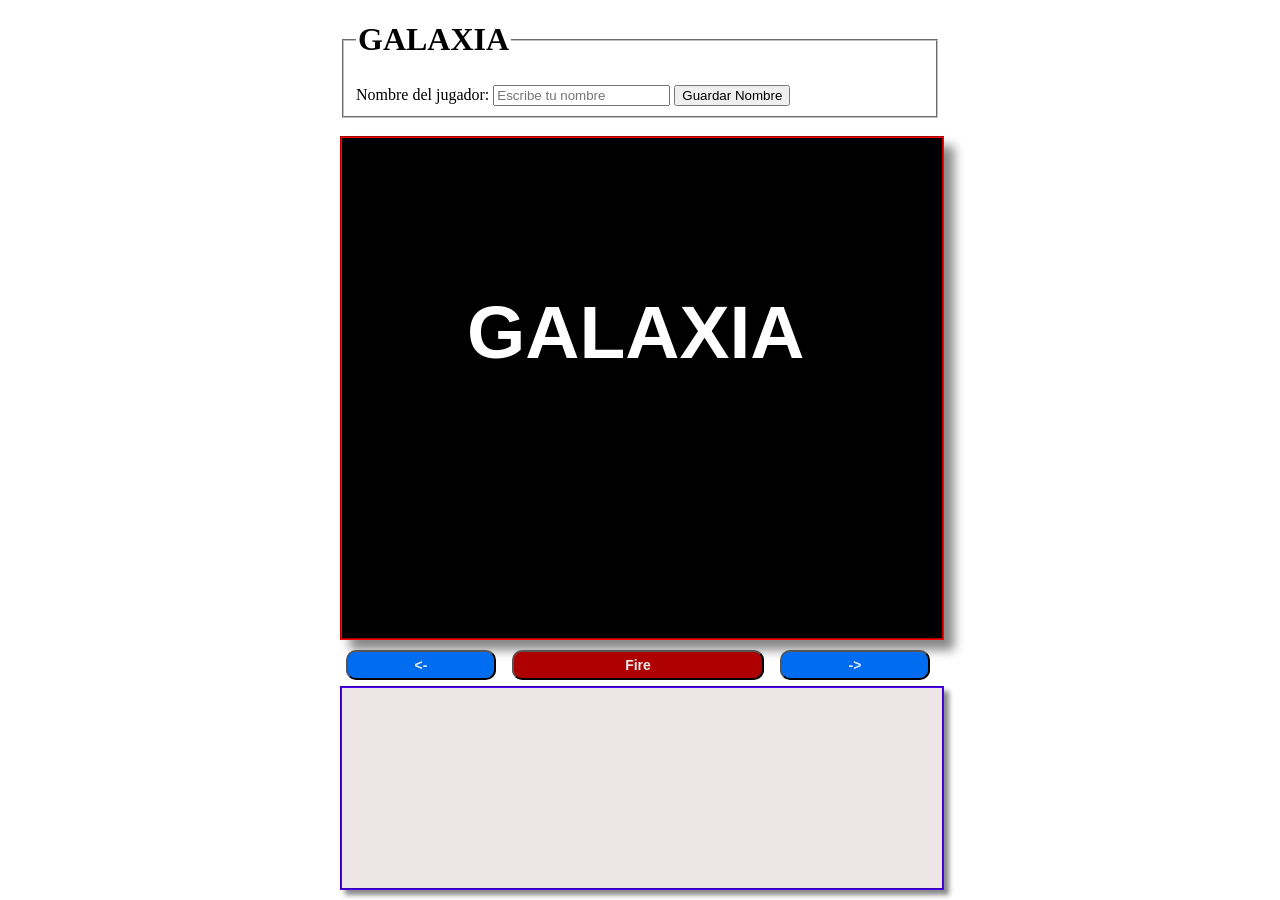
==== index.html @ 450cdfad "2.3" ====
<!doctype html>
<html>
	<head>
		<meta charset="UTF-8">
		<link rel="stylesheet" href="estilos.css">
		<title>Galaxia</title>
		<script type="text/javascript" src="funciones.js"></script>
		
	</head>
	<body>
		<fieldset>
			<legend> <h1>GALAXIA</h1></legend>
			<form>
				<label for="nombre">Nombre del jugador:</label>
				<input type="text" id="nombre"  placeholder="Escribe tu nombre">
				<button onclick="guardarNombre()" id="btn-guardar">Guardar Nombre</button>
					
			</form> 
		</fieldset> <br>
		<canvas id="miCanvas" width="600px" height="500px">
			Tu navegador no soporta CANVAS
		</canvas>
	 
		<div class="botonesDiv">
			<button class="botonesMover" onclick="verifica(true,37)">&lt;-</button>
			<button class="botonDisparo" onclick="verifica(true,32)">Fire</button>
			<button class="botonesMover" onclick="verifica(true,39)">-&gt;</button>
			<button class="botonReiniciar" onclick="reiniciar()">Jugar</button>
		</div>
		<canvas id="ranking" width="600px" height="200px">
			<div id="pantalla-tiempo-real">				
				<h2>Ranking en tiempo real</h2>
				<ul id="ranking-list"></ul>
					
			</div>
		</canvas>
	</body>		

</html>
---- estilos.css ----
body {
    width: 600px;
    margin: 0 auto;
}
h1 {
    text-align: center;
}
#miCanvas {
    border: groove 2px red;
    background: black;
    box-shadow: 10px 10px 10px #888888;
}
#ranking{
    border: groove 2px rgb(76, 0, 255);
    background: rgb(238, 230, 230);
    box-shadow: 5px 5px 5px #888888;
}
.botonesMover{
    color: #e8e8e8;
    background-color: #006df1;
    border-radius: 10px;
    height: 30px;
    width: 25%;
    margin: 1%;
    font-size: 14px;
    font-weight: bold;
}
.botonDisparo{
    color: #e8e8e8;
    background-color: #ae0000;
    border-radius: 10px;
    height: 30px;
    width: 42%;
    margin: 1%;
    font-size: 14px;
    font-weight: bold;
}
.botonReiniciar{
    color: #e8e8e8;
    background-color: #169300;
    border-radius: 10px;
    height: 30px;
    width: 25%;
    margin: 1% auto;
    font-size: 14px;
    font-weight: bold;
    display: none;
}
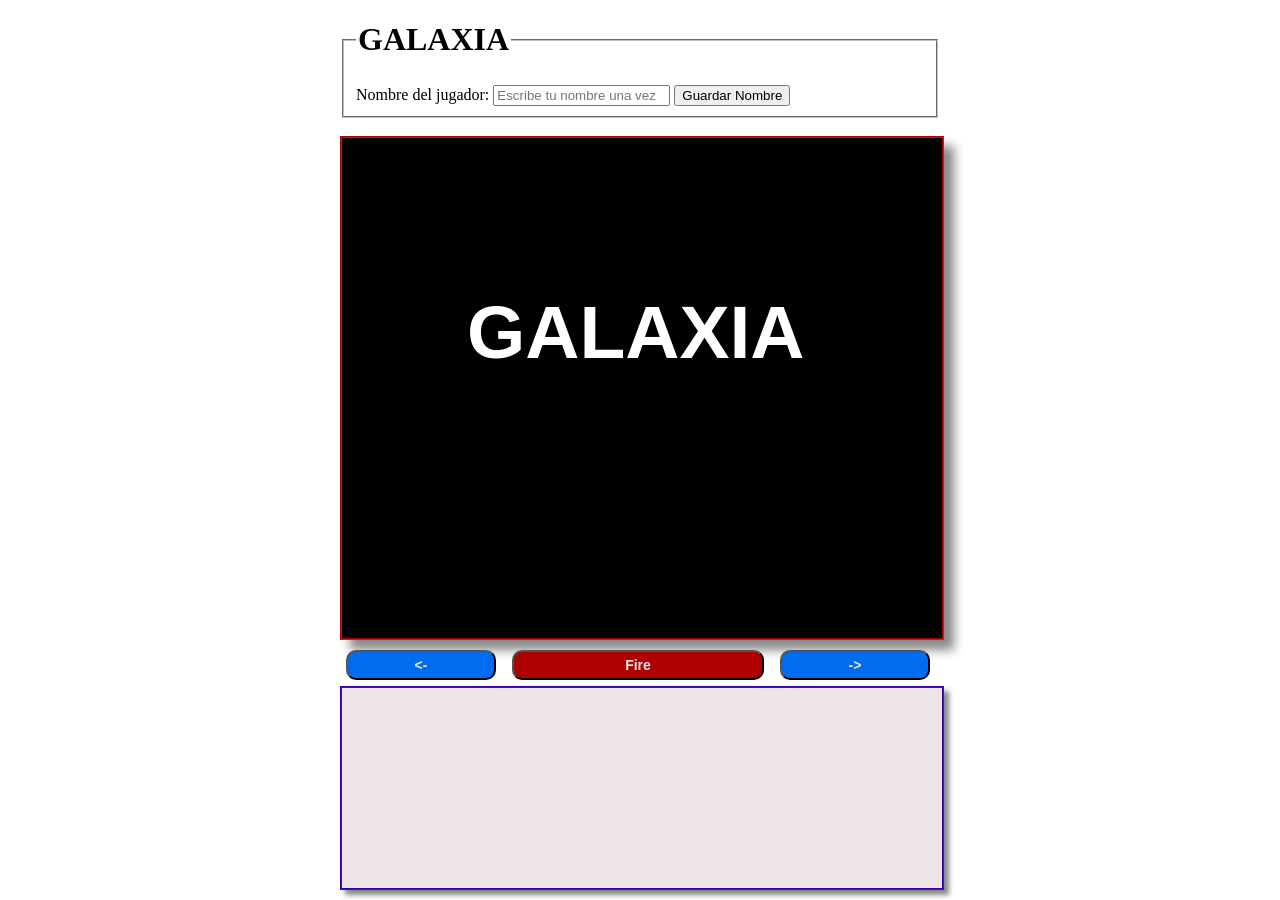
==== commit 47f8ce26: "2.4" ====
--- a/index.html
+++ b/index.html
@@ -12,7 +12,7 @@
 			<legend> <h1>GALAXIA</h1></legend>
 			<form>
 				<label for="nombre">Nombre del jugador:</label>
-				<input type="text" id="nombre"  placeholder="Escribe tu nombre">
+				<input type="text" id="nombre"  placeholder="Escribe tu nombre una vez">
 				<button onclick="guardarNombre()" id="btn-guardar">Guardar Nombre</button>
 					
 			</form> 
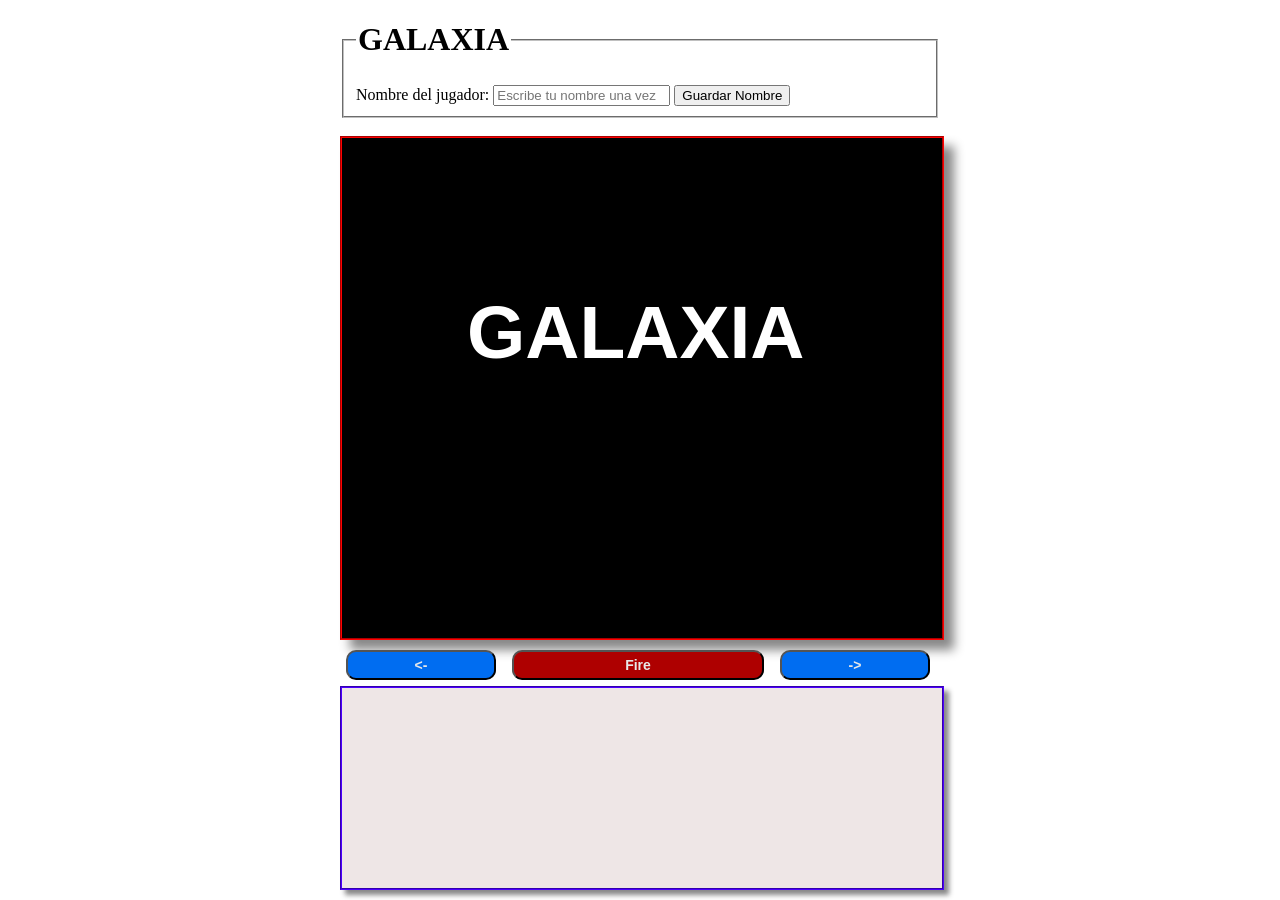
==== commit 45909ca8: "m" ====
--- a/index.html
+++ b/index.html
@@ -5,8 +5,7 @@
 		<link rel="stylesheet" href="estilos.css">
 		<title>Galaxia</title>
 		<script type="text/javascript" src="funciones.js"></script>
-		
-	</head>
+		<link rel="manifest" href="manifest.json">
 	<body>
 		<fieldset>
 			<legend> <h1>GALAXIA</h1></legend>
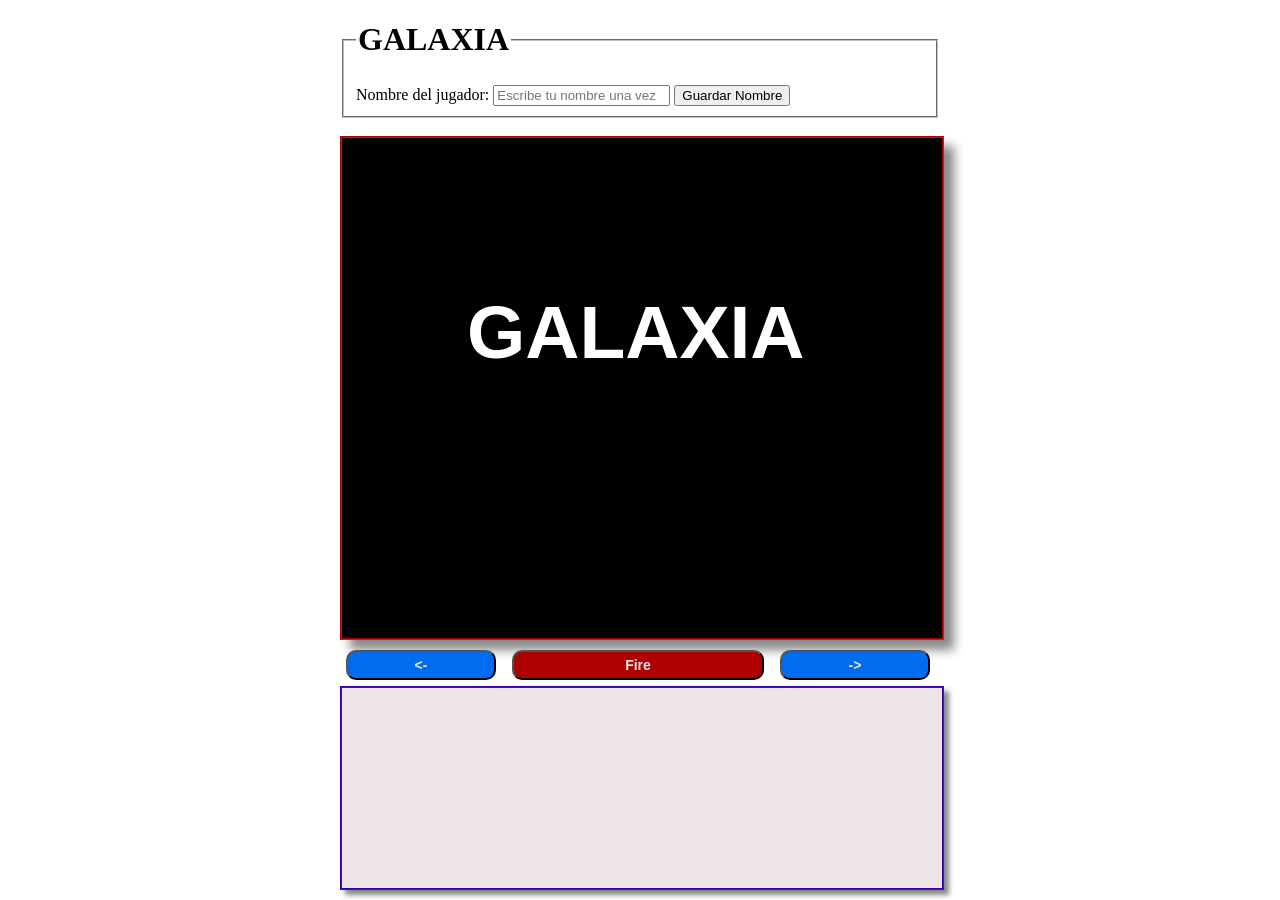
==== commit c0a6c8e5: "2.4" ====
--- a/index.html
+++ b/index.html
@@ -6,6 +6,9 @@
 		<title>Galaxia</title>
 		<script type="text/javascript" src="funciones.js"></script>
 		<link rel="manifest" href="manifest.json">
+		<script type="text/javascript" src="pwabuilder-sw.js"></script>
+	</head>
+
 	<body>
 		<fieldset>
 			<legend> <h1>GALAXIA</h1></legend>
